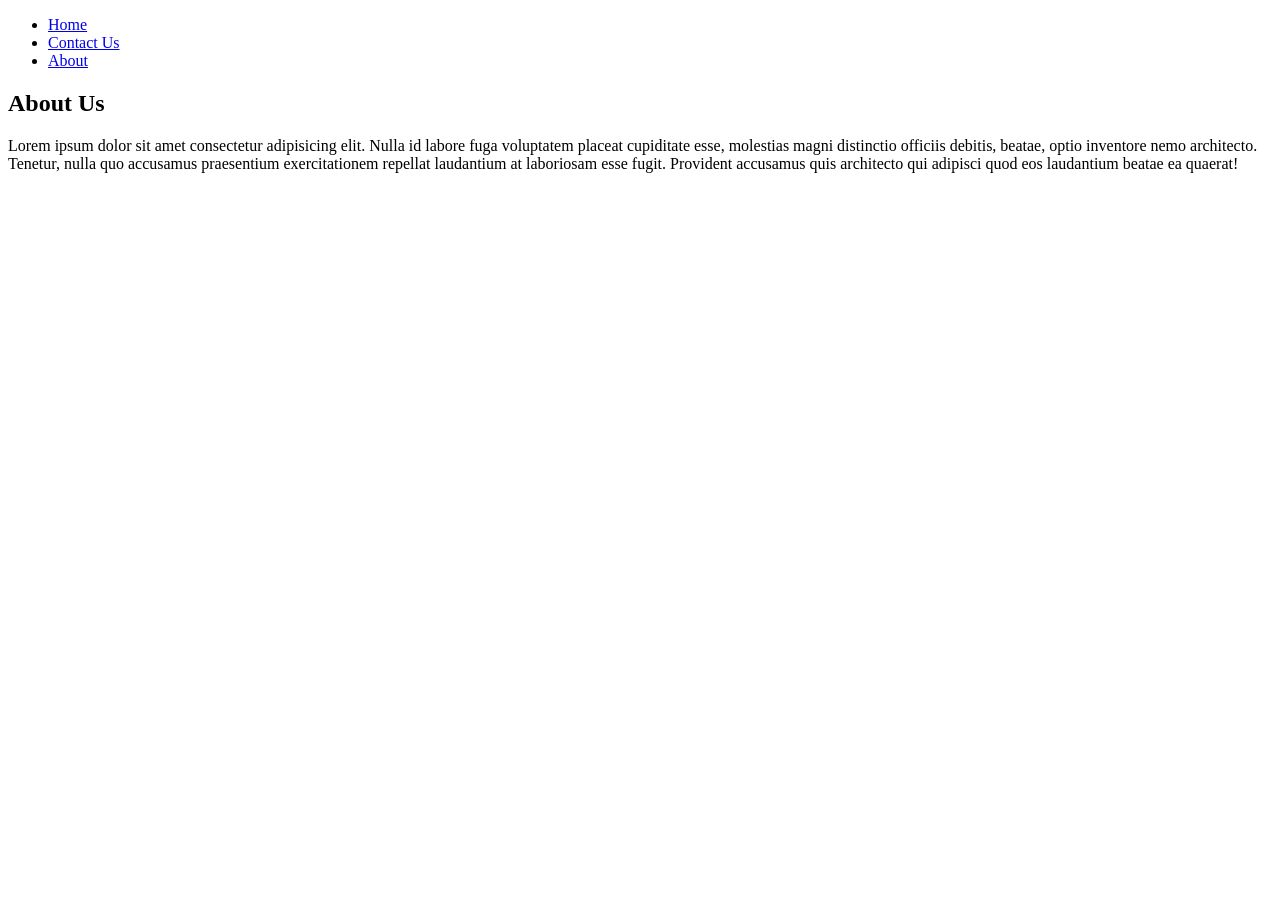
==== about.html @ 5e8a37c8 "only html" ====
<!DOCTYPE html>
<html lang="en">
<head>
    <meta charset="UTF-8">
    <meta name="viewport" content="width=device-width, initial-scale=1.0">
    <title>About Us</title>
    <link rel="stylesheet" href="styles/main.css">
    <link rel="stylesheet" href="styles/nav.css">
</head>
<body>
    <nav>
        <ul class="nav">
            <li><a href="index.html">Home</a></li>
            <li><a href="contact.html">Contact Us</a></li>
            <li><a href="about.html">About</a></li>
        </ul>
    </nav>
    <main>
        <h2>About Us</h2>
        <p>Lorem ipsum dolor sit amet consectetur adipisicing elit. Nulla id labore fuga voluptatem placeat cupiditate esse, molestias magni distinctio officiis debitis, beatae, optio inventore nemo architecto. Tenetur, nulla quo accusamus praesentium exercitationem repellat laudantium at laboriosam esse fugit. Provident accusamus quis architecto qui adipisci quod eos laudantium beatae ea quaerat!</p>
    </main>
</body>
</html>
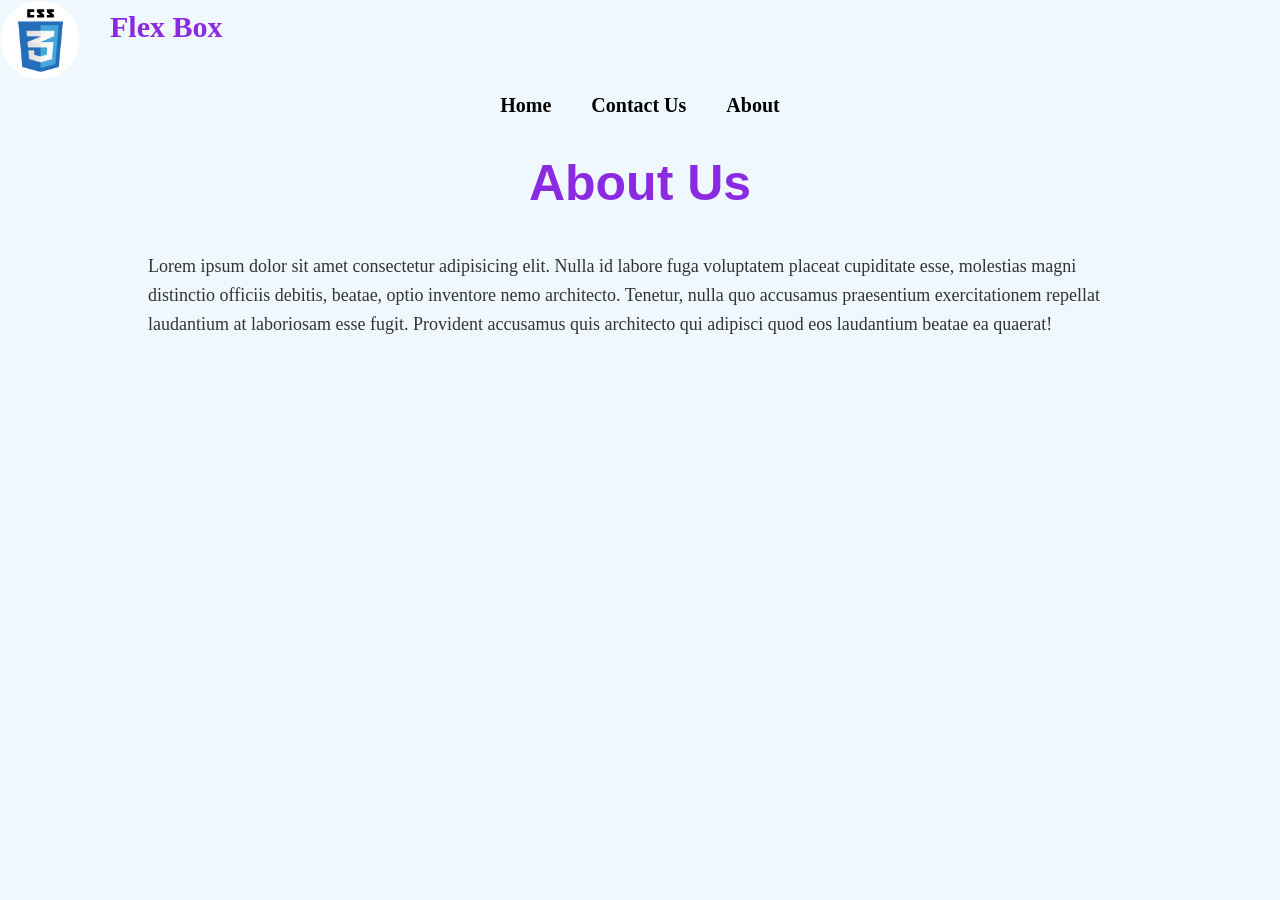
==== commit 9ac3e83c: "first modify" ====
--- a/about.html
+++ b/about.html
@@ -8,6 +8,10 @@
     <link rel="stylesheet" href="styles/nav.css">
 </head>
 <body>
+    <ul>
+        <li class="header">Flex Box</li>
+        <li><img class="logo" src="/flexbox.jpg" alt="flexbox"></li>
+    </ul>
     <nav>
         <ul class="nav">
             <li><a href="index.html">Home</a></li>
--- a/styles/nav.css
+++ b/styles/nav.css
@@ -0,0 +1,116 @@
+*{
+    margin:0;
+    padding:0;
+    box-sizing:border-box;
+    background-color:aliceblue;
+}
+
+ul{
+    display: flex;
+    flex-direction: row-reverse;
+    flex-wrap: wrap;
+    justify-content: left;
+    gap: 20px;
+    list-style: none;
+}
+
+.logo{
+    width: 80px;
+    height: 80px;
+    border-radius: 50%;
+    object-fit: cover;
+    padding: 0.5px;
+}
+
+.header{
+    font-size: 30px;
+    font-weight: bold;
+    color: blueviolet;
+    padding: 10px;
+}
+
+h2{
+    text-align: center;
+    font-size: 50px;
+    font-weight: bold;
+    font-family: Arial, sans-serif;
+    color: blueviolet;
+    padding: 20px;
+}
+
+
+.dis_img{
+    font-size: 30px;
+    font-weight: bold;
+    text-decoration: underline;
+}
+
+
+p{
+    font-size: 18px;
+    line-height: 1.6;
+    color: #333;
+    padding: 20px;
+    width: 80%;
+    margin: 0 auto;
+}
+
+.nav{
+    display: flex;
+    font-weight: bold;
+    height: 50px;
+    padding: 10px;
+    flex-direction: row;
+    justify-content: center;
+    gap: 20px;
+    flex-wrap: wrap;
+}
+
+.nav li{
+    list-style: none;
+    
+}
+
+.nav li a{
+    text-decoration: none;
+    color: black;
+    font-size: 20px;
+    padding: 10px;
+    border-radius: 5px;
+    transition: background-color 0.3s ease;
+}
+
+.nav li a:hover{
+    background-color: blueviolet;
+    color: white;
+}
+
+/* grid section */
+.container{
+    display: grid;
+    grid-template-columns: repeat(3, 1fr);
+    grid-template-rows: 300px 300px;
+    gap: 20px;
+    padding: 20px;
+    border: 1px solid #ccc;
+}
+
+.box{
+    background-color: #f2f2f2;
+    padding: 20px;
+    text-align: center;
+    border-radius: 5px;
+    box-shadow: 0 2px 4px rgba(0, 0, 0, 0.1);
+}
+
+/* footer styles */
+.footer{
+    color: blueviolet;
+    text-align: center;
+    padding: 20px;
+}
+
+.footer-section{
+    color: blueviolet;
+    padding: 20px;
+}
